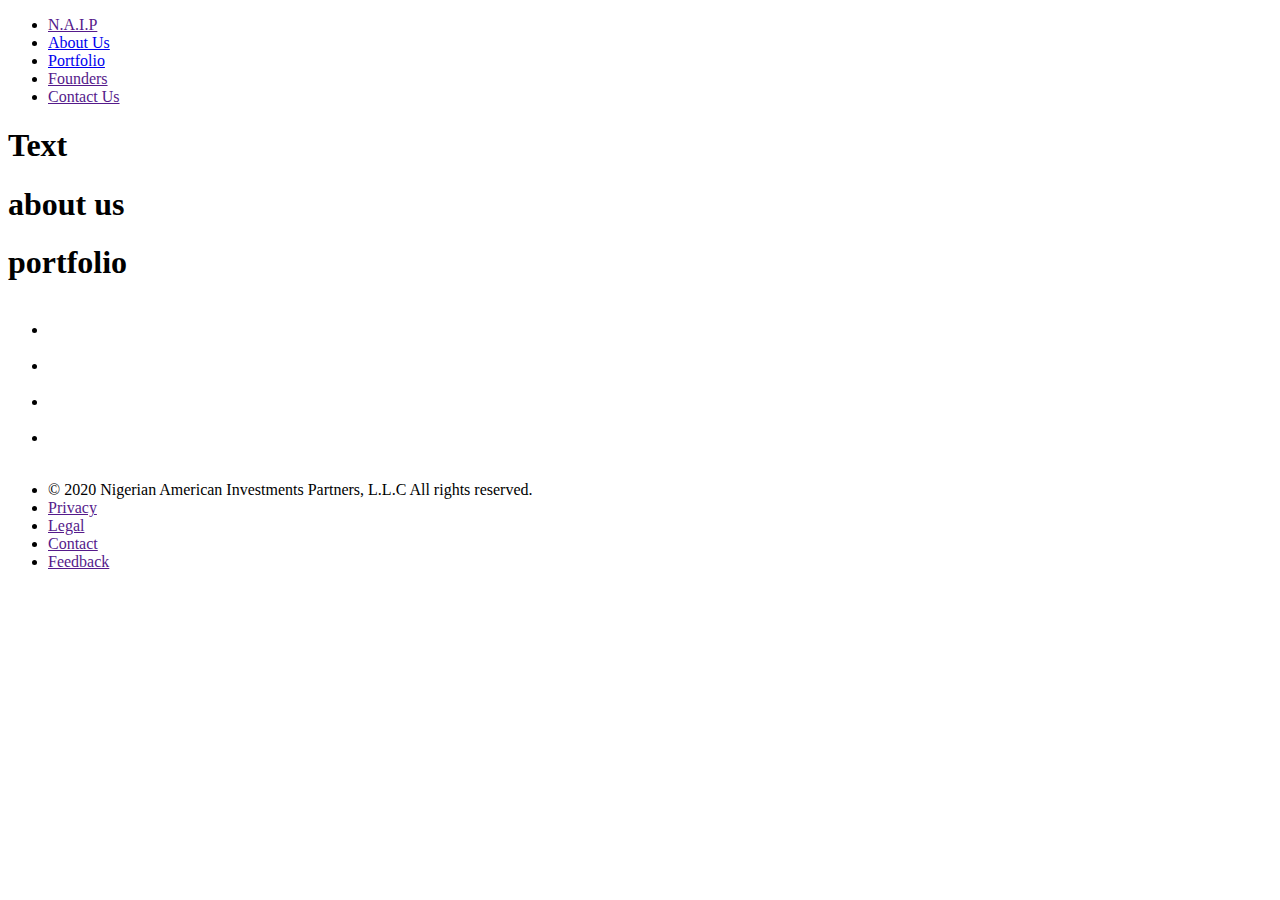
==== index.html @ f60ef4dd "cleaned up markups" ====
<!DOCTYPE html>
<html lang="en">

<head>
    <meta charset="UTF-8">
    <meta name="viewport" content="width=device-width, initial-scale=1.0">
    <title>Nigerian American Investments Partners</title>

</head>

<body>

    <header class="header">
        <nav class="nav">
            <ul class="links">
                <li><a href="">N.A.I.P</a></li>
                <li><a href="#abtBM">About Us</a></li>
                <li><a href="#portBM">Portfolio </a></li>
                <li><a href="">Founders</a></li>
                <li><a href="">Contact Us</a></li>
            </ul>
        </nav>
    </header>
    <main class="main">
        <section class="content">
            <h1>Text</h1>
        </section>
        <section class="content">
            <h1 id="abtBM">about us</h1>
        </section>
        <section class="content">
            <h1 id="portBM">portfolio</h1>
        </section>

    </main>
    <footer class="footer">
        <section class="social">
            <ul class="links">
                   <li><img src="" alt=""><a href=""></a></li>
                   <li><img src="" alt=""><a href=""></a></li>
                   <li><img src="" alt=""><a href=""></a></li>
                   <li><img src="" alt=""><a href=""></a></li>   
            </ul>
        </section>
        <section>
            <ul class="links">
                <li> © 2020 Nigerian American Investments Partners, L.L.C All rights reserved.</li>
                <li><a href="">Privacy</a></li>
                <li><a href="">Legal</a></li>
                <li><a href="">Contact</a></li>
                <li><a href="">Feedback</a></li>
            </ul>

        </section>

    </footer>
</body>

</html>
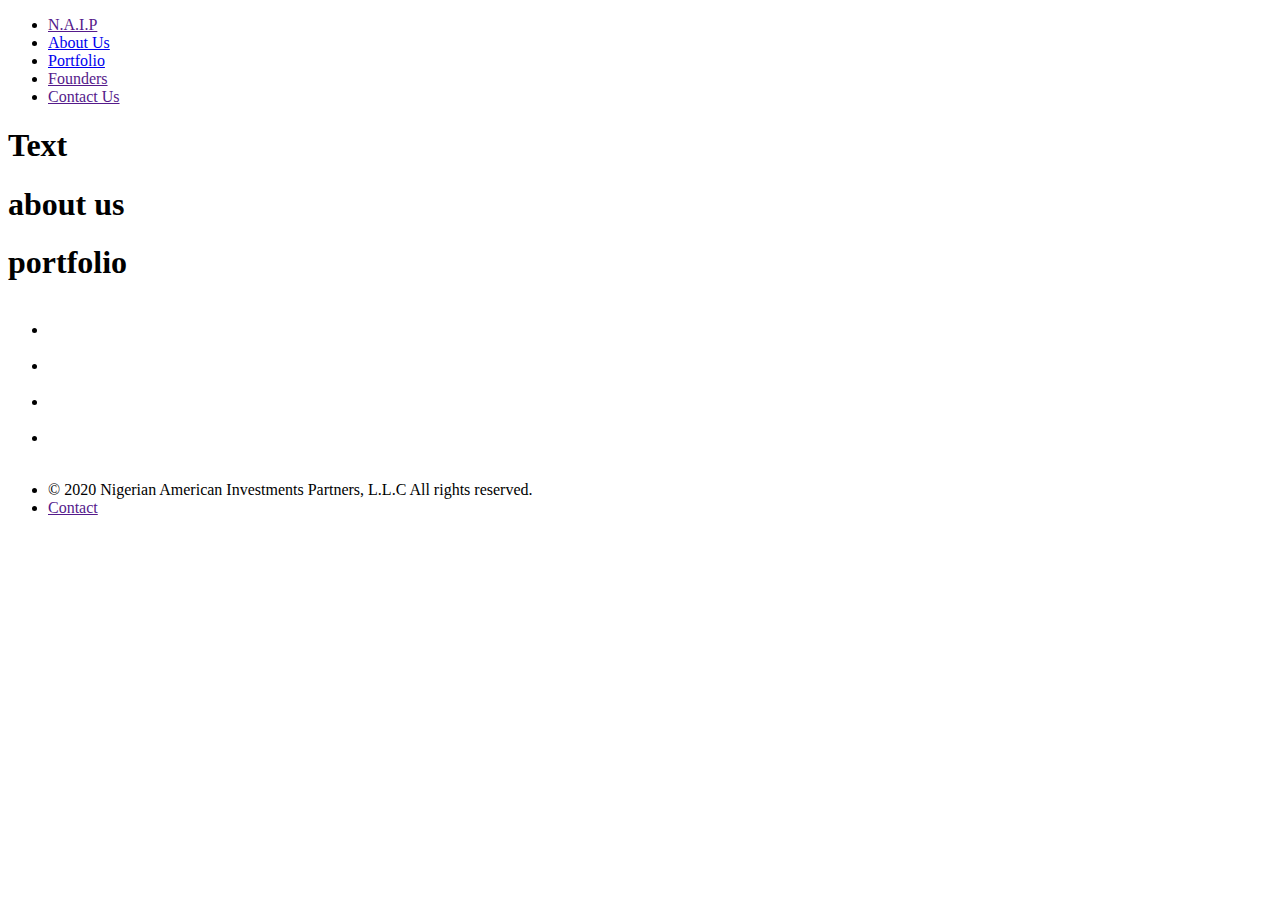
==== commit 4755dd99: "added more classes" ====
--- a/index.html
+++ b/index.html
@@ -21,8 +21,8 @@
             </ul>
         </nav>
     </header>
-    <main class="main">
-        <section class="content">
+    <main class="main-home">
+        <section class="hero-home">
             <h1>Text</h1>
         </section>
         <section class="content">
@@ -31,7 +31,6 @@
         <section class="content">
             <h1 id="portBM">portfolio</h1>
         </section>
-
     </main>
     <footer class="footer">
         <section class="social">
@@ -42,13 +41,10 @@
                    <li><img src="" alt=""><a href=""></a></li>   
             </ul>
         </section>
-        <section>
+        <section class="foot-links">
             <ul class="links">
                 <li> © 2020 Nigerian American Investments Partners, L.L.C All rights reserved.</li>
-                <li><a href="">Privacy</a></li>
-                <li><a href="">Legal</a></li>
                 <li><a href="">Contact</a></li>
-                <li><a href="">Feedback</a></li>
             </ul>
 
         </section>
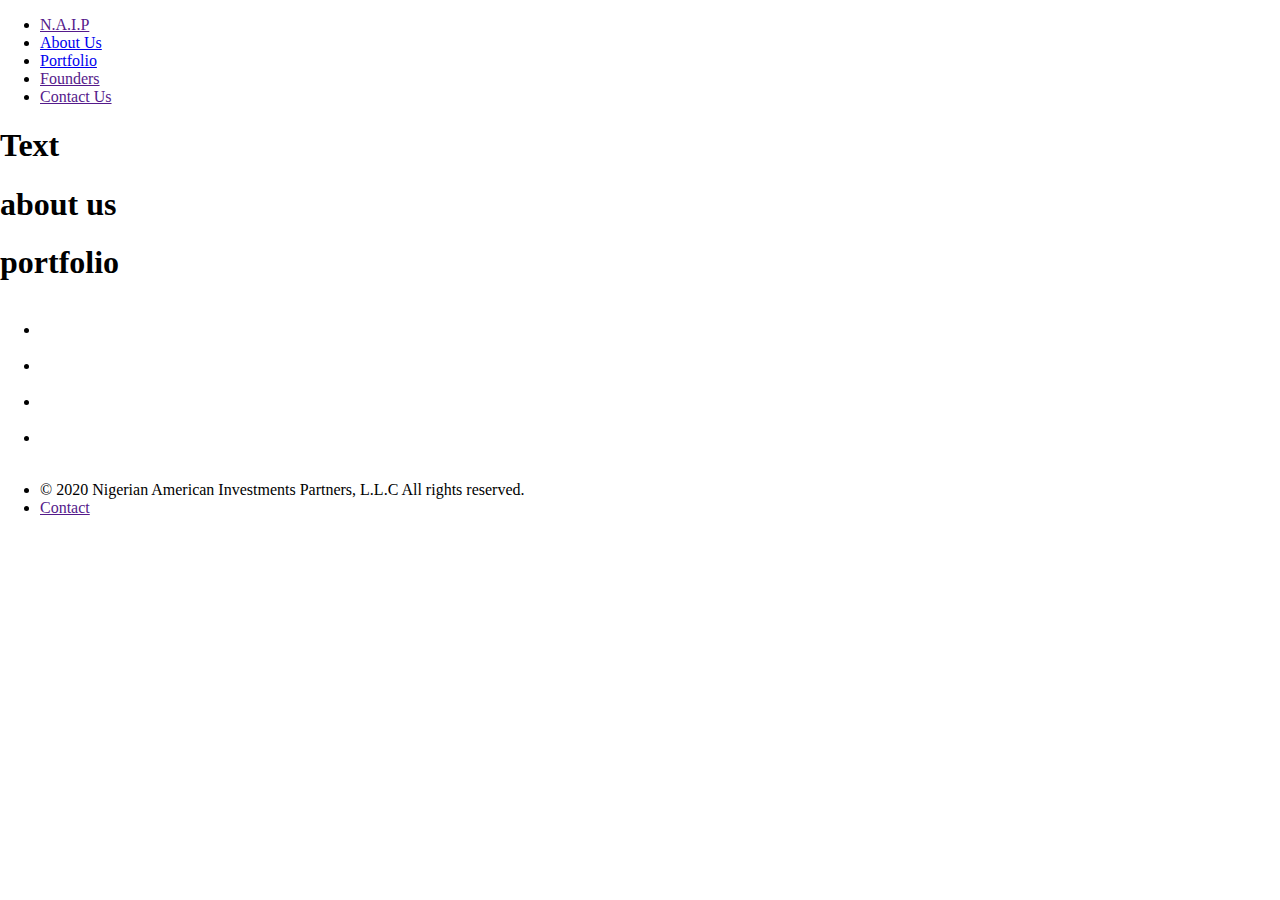
==== commit 09b46bde: "changed class and ids" ====
--- a/index.html
+++ b/index.html
@@ -5,44 +5,44 @@
     <meta charset="UTF-8">
     <meta name="viewport" content="width=device-width, initial-scale=1.0">
     <title>Nigerian American Investments Partners</title>
-
+    <link rel="stylesheet" href="styles.css">
 </head>
 
 <body>
 
     <header class="header">
         <nav class="nav">
-            <ul class="links">
+            <ul class="head-links">
                 <li><a href="">N.A.I.P</a></li>
-                <li><a href="#abtBM">About Us</a></li>
-                <li><a href="#portBM">Portfolio </a></li>
+                <li><a href="#about">About Us</a></li>
+                <li><a href="#portfolio">Portfolio </a></li>
                 <li><a href="">Founders</a></li>
                 <li><a href="">Contact Us</a></li>
             </ul>
         </nav>
     </header>
     <main class="main-home">
-        <section class="hero-home">
+        <section id="hero-home">
             <h1>Text</h1>
         </section>
-        <section class="content">
-            <h1 id="abtBM">about us</h1>
+        <section id="about">
+            <h1>about us</h1>
         </section>
-        <section class="content">
-            <h1 id="portBM">portfolio</h1>
+        <section id="portfolio">
+            <h1>portfolio</h1>
         </section>
     </main>
     <footer class="footer">
         <section class="social">
-            <ul class="links">
+            <ul class="foot-links">
                    <li><img src="" alt=""><a href=""></a></li>
                    <li><img src="" alt=""><a href=""></a></li>
                    <li><img src="" alt=""><a href=""></a></li>
                    <li><img src="" alt=""><a href=""></a></li>   
             </ul>
         </section>
-        <section class="foot-links">
-            <ul class="links">
+        <section class="foot-links2">
+            <ul class="foot-links">
                 <li> © 2020 Nigerian American Investments Partners, L.L.C All rights reserved.</li>
                 <li><a href="">Contact</a></li>
             </ul>
--- a/styles.css
+++ b/styles.css
@@ -0,0 +1,3 @@
+body {
+    margin: 0;
+}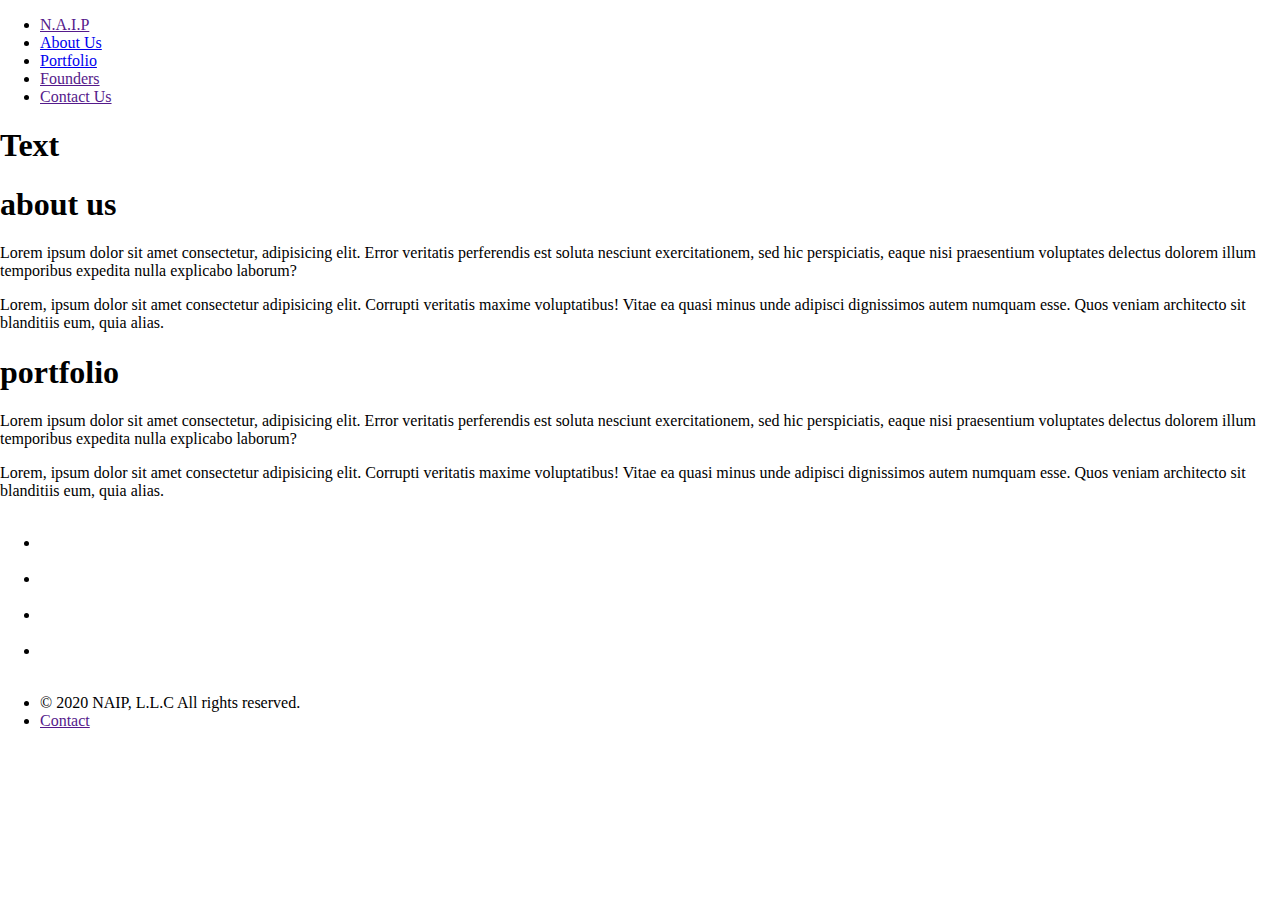
==== commit 2ec9e4a6: "updated page content" ====
--- a/index.html
+++ b/index.html
@@ -4,7 +4,7 @@
 <head>
     <meta charset="UTF-8">
     <meta name="viewport" content="width=device-width, initial-scale=1.0">
-    <title>Nigerian American Investments Partners</title>
+    <title>NAIP</title>
     <link rel="stylesheet" href="styles.css">
 </head>
 
@@ -27,9 +27,23 @@
         </section>
         <section id="about">
             <h1>about us</h1>
+            <p>Lorem ipsum dolor sit amet consectetur, adipisicing elit. Error veritatis perferendis est soluta nesciunt
+                exercitationem, sed hic perspiciatis, eaque nisi praesentium voluptates delectus dolorem illum
+                temporibus expedita nulla explicabo laborum?</p>
+
+            <p>Lorem, ipsum dolor sit amet consectetur adipisicing elit. Corrupti veritatis maxime voluptatibus! Vitae
+                ea quasi minus unde adipisci dignissimos autem numquam esse. Quos veniam architecto sit blanditiis eum,
+                quia alias.</p>
         </section>
         <section id="portfolio">
             <h1>portfolio</h1>
+            <p>Lorem ipsum dolor sit amet consectetur, adipisicing elit. Error veritatis perferendis est soluta nesciunt
+                exercitationem, sed hic perspiciatis, eaque nisi praesentium voluptates delectus dolorem illum
+                temporibus expedita nulla explicabo laborum?</p>
+
+            <p>Lorem, ipsum dolor sit amet consectetur adipisicing elit. Corrupti veritatis maxime voluptatibus! Vitae
+                ea quasi minus unde adipisci dignissimos autem numquam esse. Quos veniam architecto sit blanditiis eum,
+                quia alias.</p>
         </section>
     </main>
     <footer class="footer">
@@ -43,7 +57,7 @@
         </section>
         <section class="foot-links2">
             <ul class="foot-links">
-                <li> © 2020 Nigerian American Investments Partners, L.L.C All rights reserved.</li>
+                <li> © 2020 NAIP, L.L.C All rights reserved.</li>
                 <li><a href="">Contact</a></li>
             </ul>
 
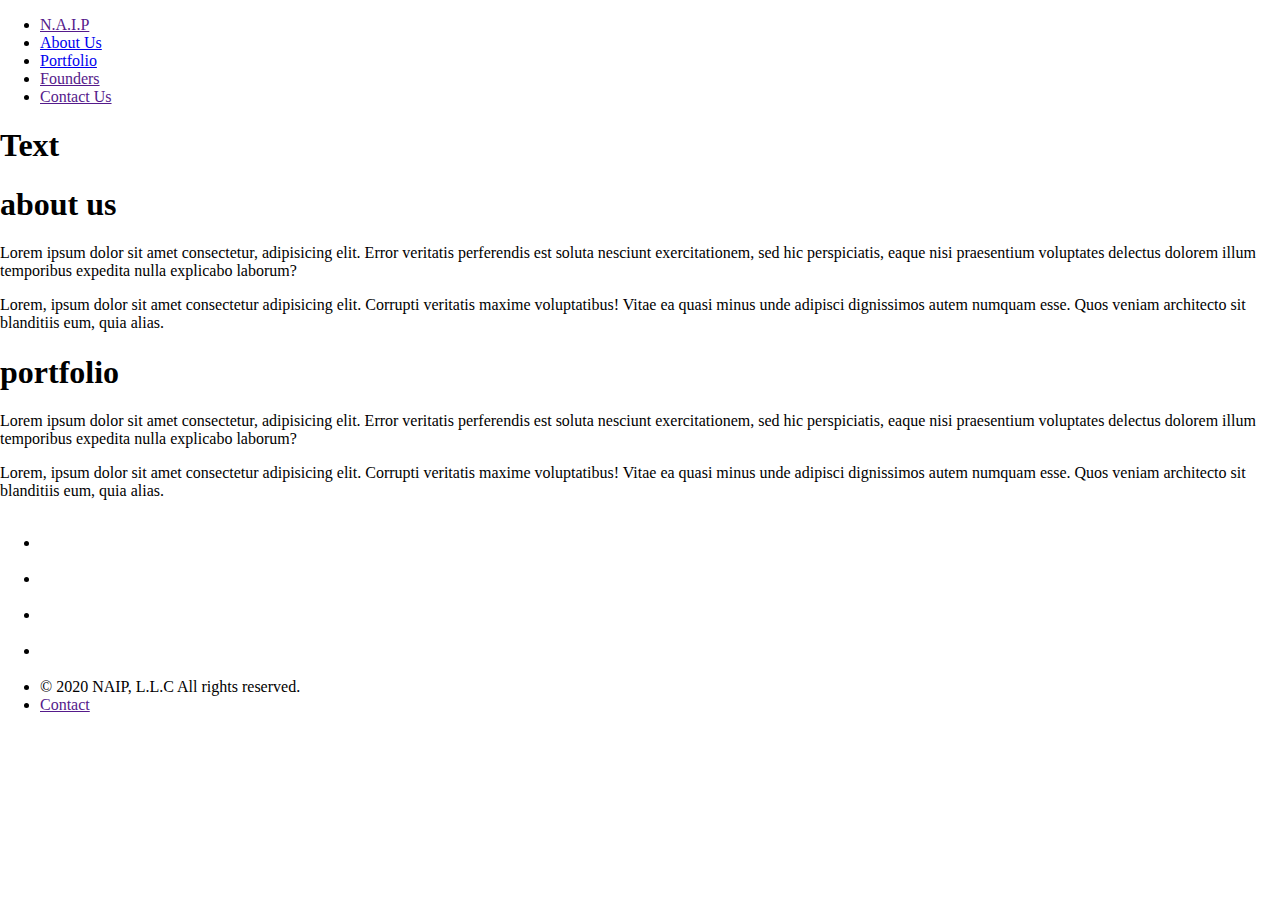
==== commit 0f4614b7: "cleaned up html markup" ====
--- a/index.html
+++ b/index.html
@@ -11,8 +11,8 @@
 <body>
 
     <header class="header">
-        <nav class="nav">
-            <ul class="head-links">
+        <nav class="nav-bar">
+            <ul>
                 <li><a href="">N.A.I.P</a></li>
                 <li><a href="#about">About Us</a></li>
                 <li><a href="#portfolio">Portfolio </a></li>
@@ -21,47 +21,39 @@
             </ul>
         </nav>
     </header>
-    <main class="main-home">
-        <section id="hero-home">
-            <h1>Text</h1>
-        </section>
-        <section id="about">
-            <h1>about us</h1>
-            <p>Lorem ipsum dolor sit amet consectetur, adipisicing elit. Error veritatis perferendis est soluta nesciunt
-                exercitationem, sed hic perspiciatis, eaque nisi praesentium voluptates delectus dolorem illum
-                temporibus expedita nulla explicabo laborum?</p>
+    <section id="hero-home">
+        <h1>Text</h1>
+    </section>
+    <section id="about">
+        <h1>about us</h1>
+        <p>Lorem ipsum dolor sit amet consectetur, adipisicing elit. Error veritatis perferendis est soluta nesciunt
+            exercitationem, sed hic perspiciatis, eaque nisi praesentium voluptates delectus dolorem illum
+            temporibus expedita nulla explicabo laborum?</p>
 
-            <p>Lorem, ipsum dolor sit amet consectetur adipisicing elit. Corrupti veritatis maxime voluptatibus! Vitae
-                ea quasi minus unde adipisci dignissimos autem numquam esse. Quos veniam architecto sit blanditiis eum,
-                quia alias.</p>
-        </section>
-        <section id="portfolio">
-            <h1>portfolio</h1>
-            <p>Lorem ipsum dolor sit amet consectetur, adipisicing elit. Error veritatis perferendis est soluta nesciunt
-                exercitationem, sed hic perspiciatis, eaque nisi praesentium voluptates delectus dolorem illum
-                temporibus expedita nulla explicabo laborum?</p>
+        <p>Lorem, ipsum dolor sit amet consectetur adipisicing elit. Corrupti veritatis maxime voluptatibus! Vitae
+            ea quasi minus unde adipisci dignissimos autem numquam esse. Quos veniam architecto sit blanditiis eum,
+            quia alias.</p>
+    </section>
+    <section id="portfolio">
+        <h1>portfolio</h1>
+        <p>Lorem ipsum dolor sit amet consectetur, adipisicing elit. Error veritatis perferendis est soluta nesciunt
+            exercitationem, sed hic perspiciatis, eaque nisi praesentium voluptates delectus dolorem illum
+            temporibus expedita nulla explicabo laborum?</p>
 
-            <p>Lorem, ipsum dolor sit amet consectetur adipisicing elit. Corrupti veritatis maxime voluptatibus! Vitae
-                ea quasi minus unde adipisci dignissimos autem numquam esse. Quos veniam architecto sit blanditiis eum,
-                quia alias.</p>
-        </section>
-    </main>
+        <p>Lorem, ipsum dolor sit amet consectetur adipisicing elit. Corrupti veritatis maxime voluptatibus! Vitae
+            ea quasi minus unde adipisci dignissimos autem numquam esse. Quos veniam architecto sit blanditiis eum,
+            quia alias.</p>
+    </section>
     <footer class="footer">
-        <section class="social">
-            <ul class="foot-links">
-                   <li><img src="" alt=""><a href=""></a></li>
-                   <li><img src="" alt=""><a href=""></a></li>
-                   <li><img src="" alt=""><a href=""></a></li>
-                   <li><img src="" alt=""><a href=""></a></li>   
-            </ul>
-        </section>
-        <section class="foot-links2">
-            <ul class="foot-links">
-                <li> © 2020 NAIP, L.L.C All rights reserved.</li>
-                <li><a href="">Contact</a></li>
-            </ul>
+        <ul class="foot-links">
+               <li><img src="" alt=""><a href=""></a></li>
+               <li><img src="" alt=""><a href=""></a></li>
+               <li><img src="" alt=""><a href=""></a></li>
+               <li><img src="" alt=""><a href=""></a></li>   
+            <li> © 2020 NAIP, L.L.C All rights reserved.</li>
+            <li><a href="">Contact</a></li>
+        </ul>
 
-        </section>
 
     </footer>
 </body>
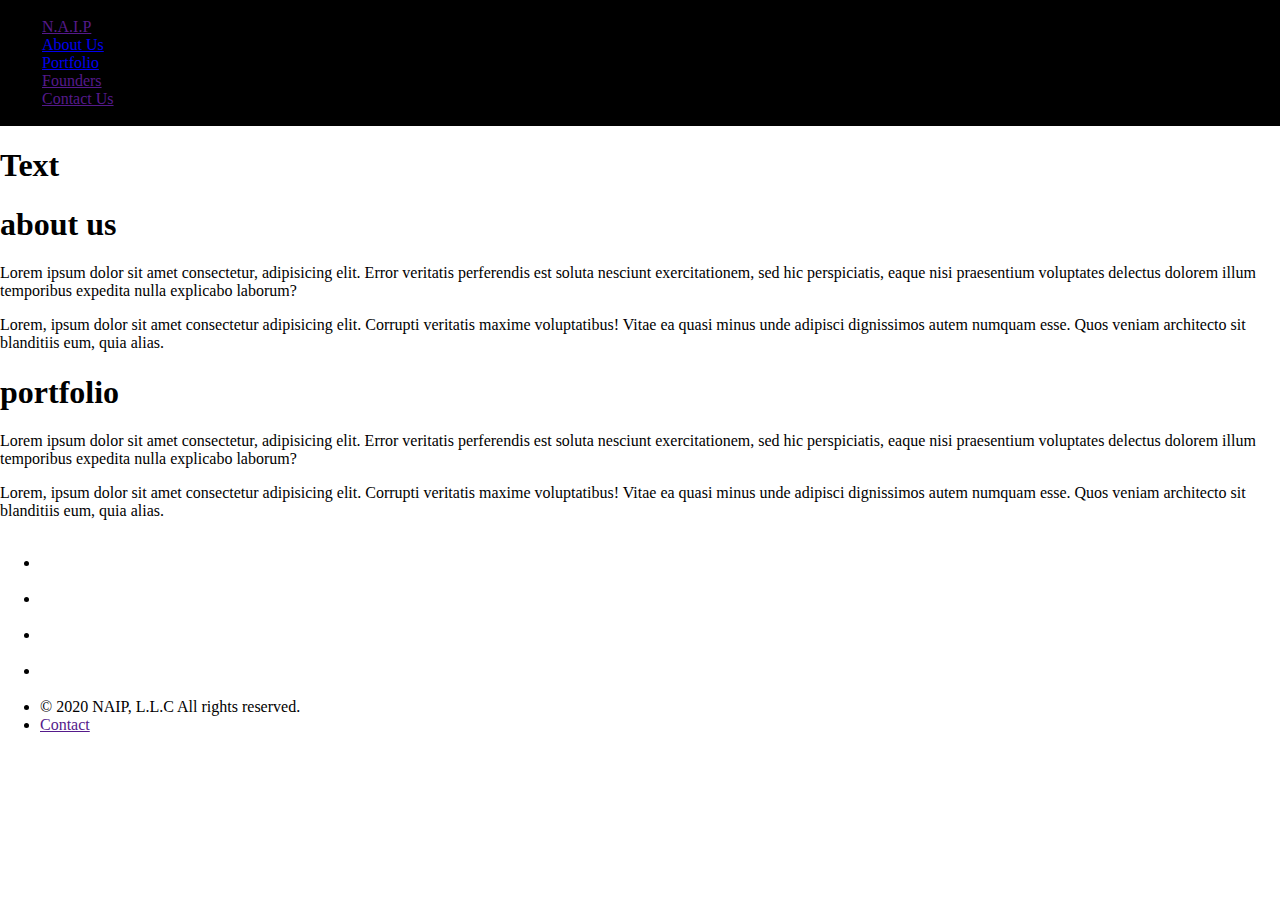
==== commit 580a9a5e: "added container" ====
--- a/index.html
+++ b/index.html
@@ -21,29 +21,32 @@
             </ul>
         </nav>
     </header>
-    <section id="hero-home">
-        <h1>Text</h1>
-    </section>
-    <section id="about">
-        <h1>about us</h1>
-        <p>Lorem ipsum dolor sit amet consectetur, adipisicing elit. Error veritatis perferendis est soluta nesciunt
-            exercitationem, sed hic perspiciatis, eaque nisi praesentium voluptates delectus dolorem illum
-            temporibus expedita nulla explicabo laborum?</p>
+    <main class="container">
+        <section id="hero-home">
+            <h1>Text</h1>
+        </section>
+        <section id="about">
+            <h1>about us</h1>
+            <p>Lorem ipsum dolor sit amet consectetur, adipisicing elit. Error veritatis perferendis est soluta nesciunt
+                exercitationem, sed hic perspiciatis, eaque nisi praesentium voluptates delectus dolorem illum
+                temporibus expedita nulla explicabo laborum?</p>
 
-        <p>Lorem, ipsum dolor sit amet consectetur adipisicing elit. Corrupti veritatis maxime voluptatibus! Vitae
-            ea quasi minus unde adipisci dignissimos autem numquam esse. Quos veniam architecto sit blanditiis eum,
-            quia alias.</p>
-    </section>
-    <section id="portfolio">
-        <h1>portfolio</h1>
-        <p>Lorem ipsum dolor sit amet consectetur, adipisicing elit. Error veritatis perferendis est soluta nesciunt
-            exercitationem, sed hic perspiciatis, eaque nisi praesentium voluptates delectus dolorem illum
-            temporibus expedita nulla explicabo laborum?</p>
+            <p>Lorem, ipsum dolor sit amet consectetur adipisicing elit. Corrupti veritatis maxime voluptatibus! Vitae
+                ea quasi minus unde adipisci dignissimos autem numquam esse. Quos veniam architecto sit blanditiis eum,
+                quia alias.</p>
+        </section>
+        <section id="portfolio">
+            <h1>portfolio</h1>
+            <p>Lorem ipsum dolor sit amet consectetur, adipisicing elit. Error veritatis perferendis est soluta nesciunt
+                exercitationem, sed hic perspiciatis, eaque nisi praesentium voluptates delectus dolorem illum
+                temporibus expedita nulla explicabo laborum?</p>
 
-        <p>Lorem, ipsum dolor sit amet consectetur adipisicing elit. Corrupti veritatis maxime voluptatibus! Vitae
-            ea quasi minus unde adipisci dignissimos autem numquam esse. Quos veniam architecto sit blanditiis eum,
-            quia alias.</p>
-    </section>
+            <p>Lorem, ipsum dolor sit amet consectetur adipisicing elit. Corrupti veritatis maxime voluptatibus! Vitae
+                ea quasi minus unde adipisci dignissimos autem numquam esse. Quos veniam architecto sit blanditiis eum,
+                quia alias.</p>
+        </section>
+    </main>
+
     <footer class="footer">
         <ul class="foot-links">
                <li><img src="" alt=""><a href=""></a></li>
--- a/styles.css
+++ b/styles.css
@@ -1,3 +1,11 @@
 body {
     margin: 0;
+}
+.header {
+    border: 2px solid #000000;
+    background-color: #000000;
+}
+
+#hero-home {
+    background-image: url(hero-img2.png);
 }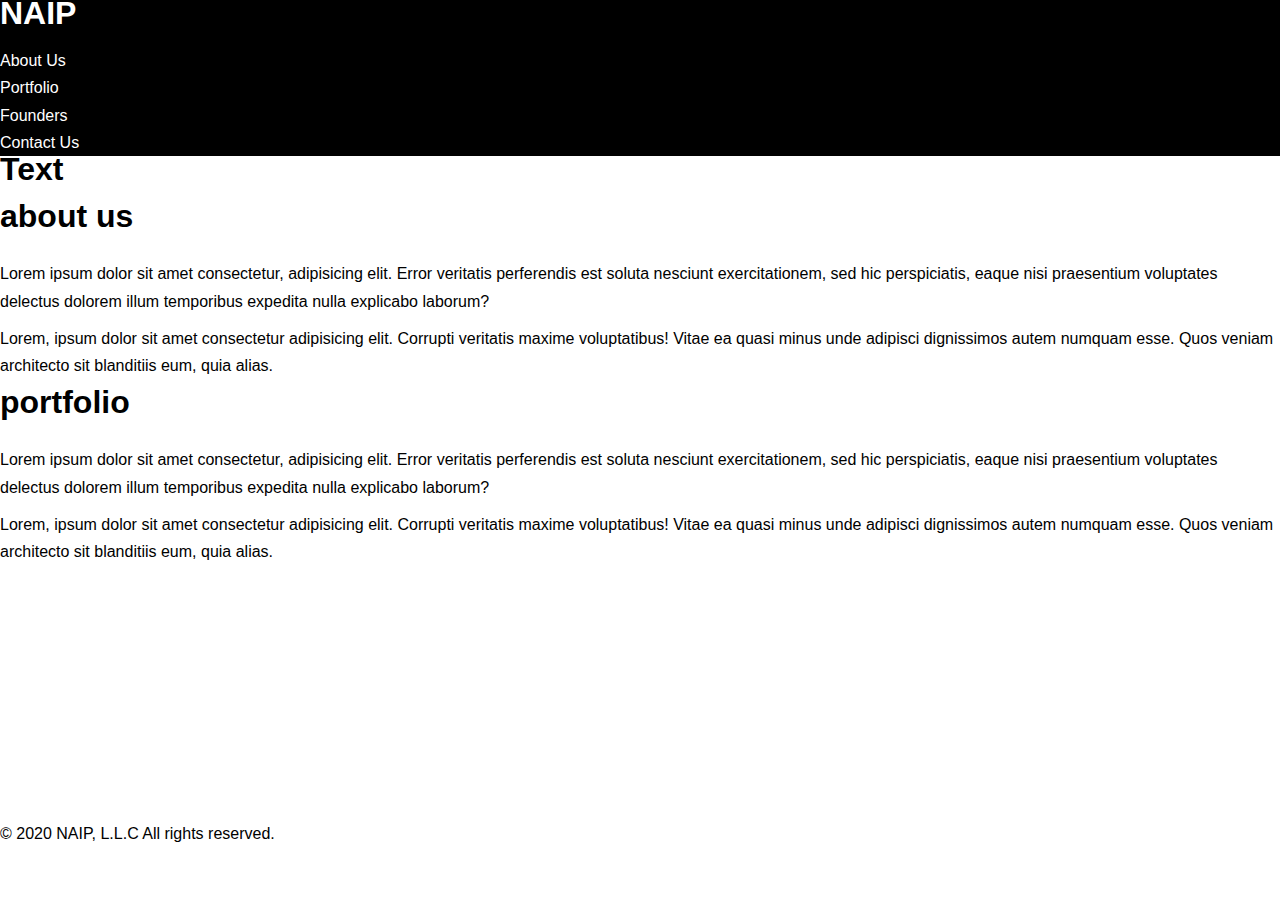
==== commit da01f45d: "changed markup" ====
--- a/index.html
+++ b/index.html
@@ -10,10 +10,10 @@
 
 <body>
 
-    <header class="header">
-        <nav class="nav-bar">
+    <header>
+        <nav id="navbar">
             <ul>
-                <li><a href="">N.A.I.P</a></li>
+                <h1 class="logo"><a href="index.html">NAIP</a></h1>
                 <li><a href="#about">About Us</a></li>
                 <li><a href="#portfolio">Portfolio </a></li>
                 <li><a href="">Founders</a></li>
--- a/styles.css
+++ b/styles.css
@@ -1,11 +1,29 @@
-body {
+* {
     margin: 0;
-}
-.header {
-    border: 2px solid #000000;
-    background-color: #000000;
+    padding: 0;
+    box-sizing: border-box;
 }
 
-#hero-home {
-    background-image: url(hero-img2.png);
+html, body {
+    font-family:'Segoe UI', Tahoma, Geneva, Verdana, sans-serif;
+    line-height: 1.7em;
+}
+
+a {
+    color: white;
+    text-decoration: none;
+}
+
+h1 {
+    padding-bottom: 20px;
+}
+
+p {
+    margin: 10px 0;
+}
+
+#navbar {
+    background: black;
+    color: white;
+    overflow: auto;
 }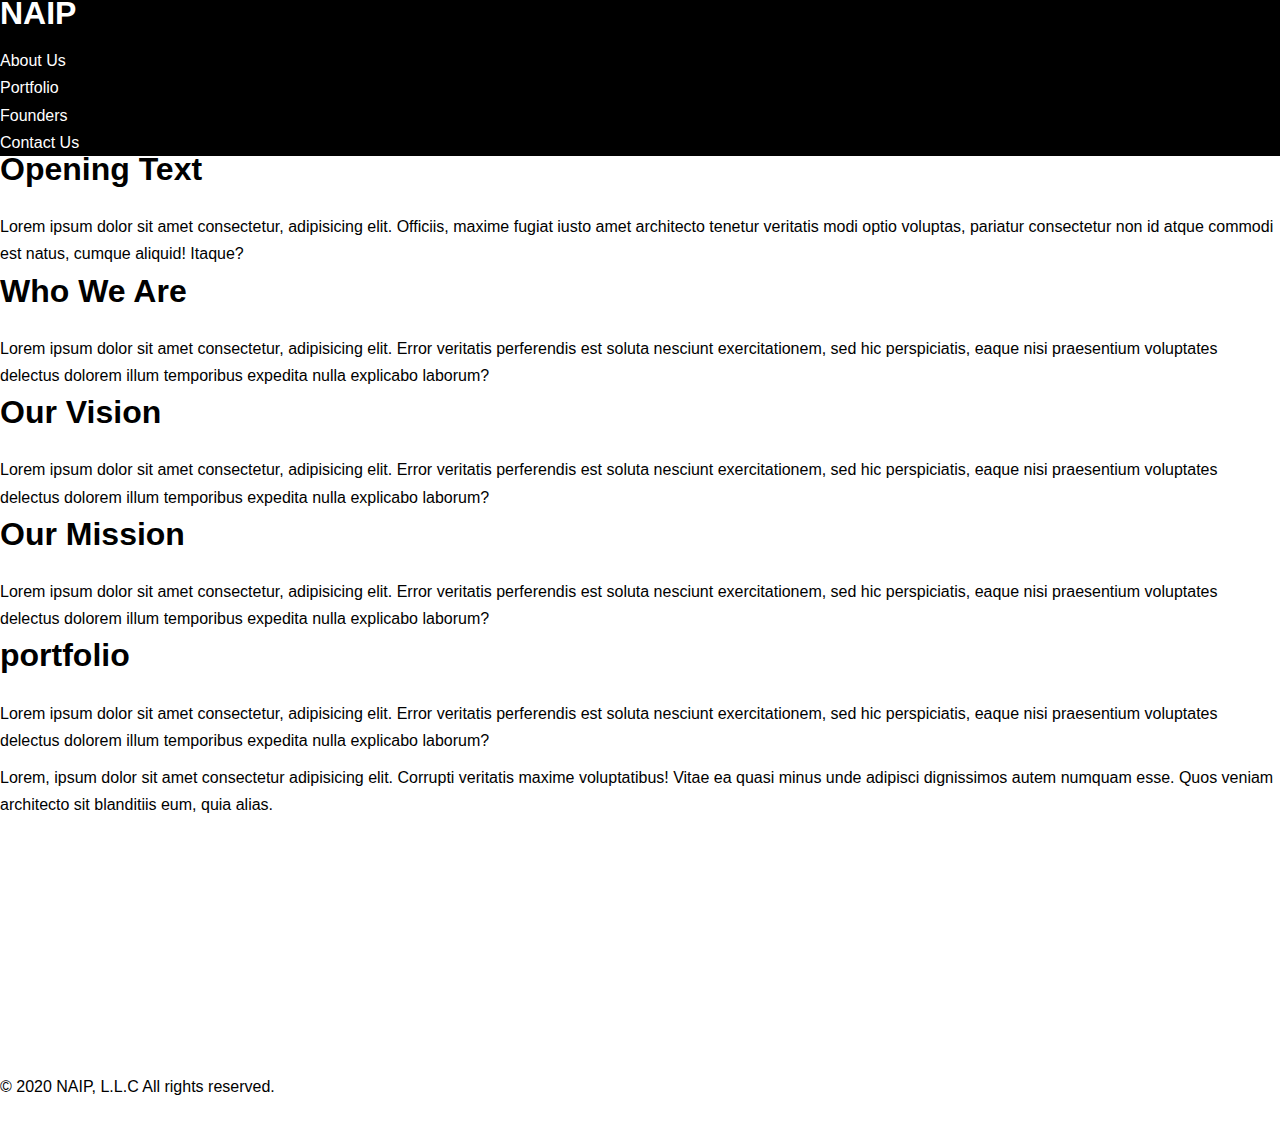
==== commit 461eb01f: "fixed few errors on html page" ====
--- a/index.html
+++ b/index.html
@@ -12,40 +12,56 @@
 
     <header>
         <nav id="navbar">
-            <ul>
+            <div class="nav-container">
                 <h1 class="logo"><a href="index.html">NAIP</a></h1>
-                <li><a href="#about">About Us</a></li>
-                <li><a href="#portfolio">Portfolio </a></li>
-                <li><a href="">Founders</a></li>
-                <li><a href="">Contact Us</a></li>
-            </ul>
+
+                <ul>
+                    <li><a href="#about">About Us</a></li>
+                    <li><a href="#portfolio">Portfolio </a></li>
+                    <li><a href="">Founders</a></li>
+                    <li><a href="">Contact Us</a></li>
+                </ul>
+            </div>
         </nav>
     </header>
-    <main class="container">
-        <section id="hero-home">
-            <h1>Text</h1>
-        </section>
-        <section id="about">
-            <h1>about us</h1>
+    <section id="hero-home">
+        <div class="hero-container">
+            <h1>Opening Text </h1>
+            <p>Lorem ipsum dolor sit amet consectetur, adipisicing elit. Officiis, maxime fugiat iusto amet architecto
+                tenetur veritatis modi optio voluptas, pariatur consectetur non id atque commodi est natus, cumque
+                aliquid! Itaque?</p>
+
+        </div>
+    </section>
+    <section id="about">
+        <div>
+            <h1>Who We Are</h1>
+
             <p>Lorem ipsum dolor sit amet consectetur, adipisicing elit. Error veritatis perferendis est soluta nesciunt
                 exercitationem, sed hic perspiciatis, eaque nisi praesentium voluptates delectus dolorem illum
                 temporibus expedita nulla explicabo laborum?</p>
 
-            <p>Lorem, ipsum dolor sit amet consectetur adipisicing elit. Corrupti veritatis maxime voluptatibus! Vitae
-                ea quasi minus unde adipisci dignissimos autem numquam esse. Quos veniam architecto sit blanditiis eum,
-                quia alias.</p>
-        </section>
-        <section id="portfolio">
-            <h1>portfolio</h1>
+            <h1>Our Vision</h1>
             <p>Lorem ipsum dolor sit amet consectetur, adipisicing elit. Error veritatis perferendis est soluta nesciunt
                 exercitationem, sed hic perspiciatis, eaque nisi praesentium voluptates delectus dolorem illum
                 temporibus expedita nulla explicabo laborum?</p>
 
-            <p>Lorem, ipsum dolor sit amet consectetur adipisicing elit. Corrupti veritatis maxime voluptatibus! Vitae
-                ea quasi minus unde adipisci dignissimos autem numquam esse. Quos veniam architecto sit blanditiis eum,
-                quia alias.</p>
-        </section>
-    </main>
+            <h1>Our Mission</h1>
+            <p>Lorem ipsum dolor sit amet consectetur, adipisicing elit. Error veritatis perferendis est soluta nesciunt
+                exercitationem, sed hic perspiciatis, eaque nisi praesentium voluptates delectus dolorem illum
+                temporibus expedita nulla explicabo laborum?</p>
+        </div>
+    </section>
+    <section id="portfolio">
+        <h1>portfolio</h1>
+        <p>Lorem ipsum dolor sit amet consectetur, adipisicing elit. Error veritatis perferendis est soluta nesciunt
+            exercitationem, sed hic perspiciatis, eaque nisi praesentium voluptates delectus dolorem illum
+            temporibus expedita nulla explicabo laborum?</p>
+
+        <p>Lorem, ipsum dolor sit amet consectetur adipisicing elit. Corrupti veritatis maxime voluptatibus! Vitae
+            ea quasi minus unde adipisci dignissimos autem numquam esse. Quos veniam architecto sit blanditiis eum,
+            quia alias.</p>
+    </section>
 
     <footer class="footer">
         <ul class="foot-links">
